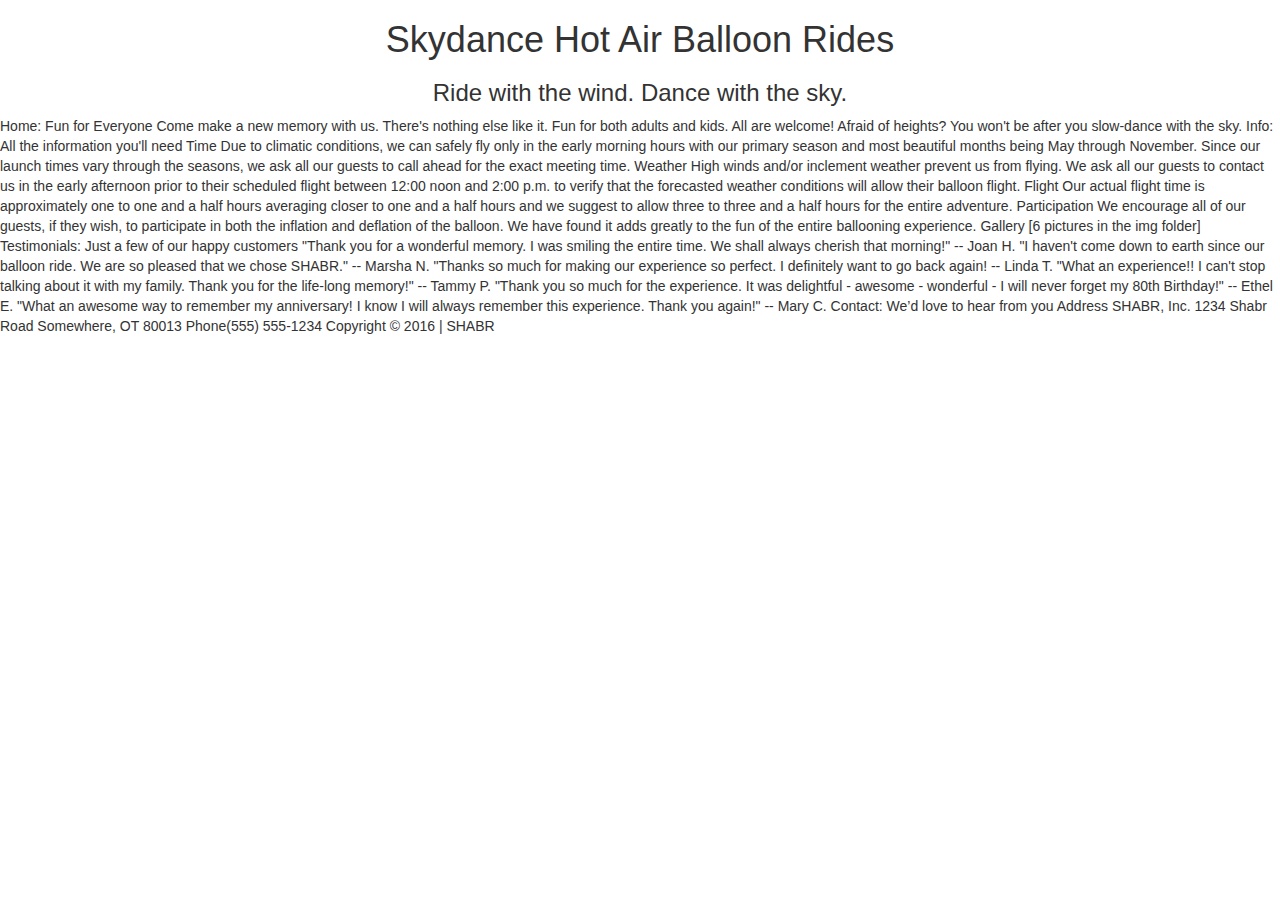
==== index.html @ 4413eff7 "Started" ====
<!DOCTYPE html>
<html>

<head>
    <meta charset="UTF-8">
    <meta name="viewport" content="width=device-width, initial-scale=1">
    <title>Title</title>
    <!-- Latest compiled and minified CSS -->
    <link rel="stylesheet" href="https://maxcdn.bootstrapcdn.com/bootstrap/3.3.6/css/bootstrap.min.css">

    <!-- jQuery library -->
    <script src="https://ajax.googleapis.com/ajax/libs/jquery/1.12.0/jquery.min.js"></script>

    <!-- Latest compiled JavaScript -->
    <script src="https://maxcdn.bootstrapcdn.com/bootstrap/3.3.6/js/bootstrap.min.js"></script>

    <!--custom-->
    <link rel="stylesheet" href="custom.css">
    <link rel="stylesheet" href="nav.css">
    <script src="script.js"></script>
</head>

<body>
<center><h1>Skydance Hot Air Balloon Rides</h1></center>
<center><h3>Ride with the wind. Dance with the sky.</h3></center>

Home: Fun for Everyone
Come make a new memory with us. There's nothing else like it.
Fun for both adults and kids. All are welcome!
Afraid of heights? You won't be after you slow-dance with the sky.

Info: All the information you'll need
Time
Due to climatic conditions, we can safely fly only in the early morning hours with our primary season and most beautiful months being May through November. Since our launch times vary through the seasons, we ask all our guests to call ahead for the exact meeting time.
Weather
High winds and/or inclement weather prevent us from flying. We ask all our guests to contact us in the early afternoon prior to their scheduled flight between 12:00 noon and 2:00 p.m. to verify that the forecasted weather conditions will allow their balloon flight.
Flight
Our actual flight time is approximately one to one and a half hours averaging closer to one and a half hours and we suggest to allow three to three and a half hours for the entire adventure.
Participation
We encourage all of our guests, if they wish, to participate in both the inflation and deflation of the balloon. We have found it adds greatly to the fun of the entire ballooning experience.

Gallery [6 pictures in the img folder]

Testimonials: Just a few of our happy customers
"Thank you for a wonderful memory. I was smiling the entire time. We shall always cherish that morning!" -- Joan H.
"I haven't come down to earth since our balloon ride. We are so pleased that we chose SHABR." -- Marsha N.
"Thanks so much for making our experience so perfect. I definitely want to go back again! -- Linda T.
"What an experience!! I can't stop talking about it with my family. Thank you for the life-long memory!" -- Tammy P.
"Thank you so much for the experience. It was delightful - awesome - wonderful - I will never forget my 80th Birthday!" -- Ethel E.
"What an awesome way to remember my anniversary! I know I will always remember this experience. Thank you again!" -- Mary C.

Contact: We’d love to hear from you
Address
SHABR, Inc.
1234 Shabr Road
Somewhere, OT 80013
Phone(555) 555-1234

Copyright © 2016   |   SHABR
</body>

</html>
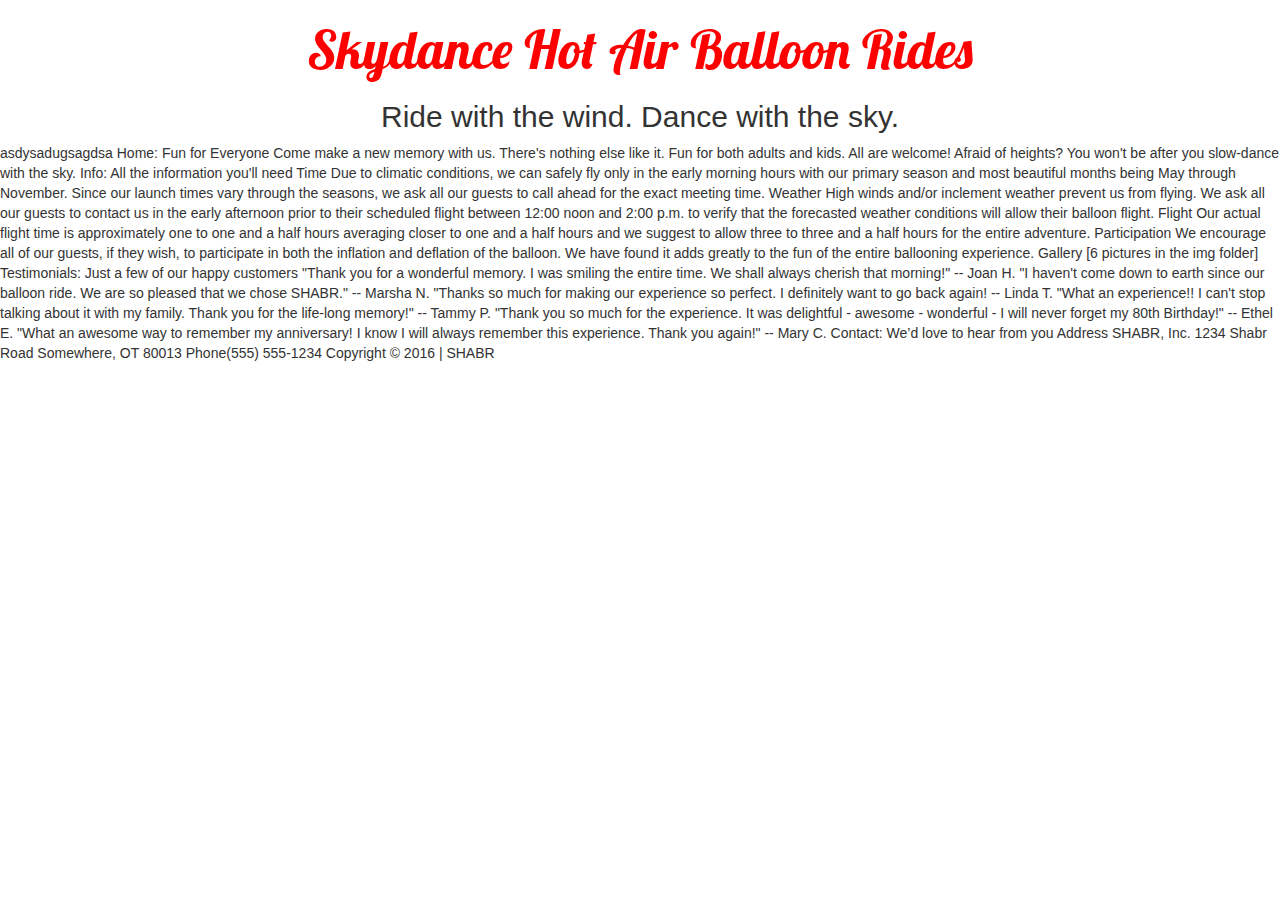
==== commit f557fa06: "Working on css" ====
--- a/index.html
+++ b/index.html
@@ -18,12 +18,14 @@
     <link rel="stylesheet" href="custom.css">
     <link rel="stylesheet" href="nav.css">
     <script src="script.js"></script>
+    <link href="https://fonts.googleapis.com/css?family=Lobster" rel="stylesheet">
 </head>
-
+<!--this is random comment-->
+<!--Phillip, Im leaving this comment here so you can know what to do while you are out. I want you to start segmenting the content so I can add the proper css and make it beautiful. Segment it however way you want, Ill slack you when I have pushed.-->
 <body>
-<center><h1>Skydance Hot Air Balloon Rides</h1></center>
+<center><h1><font face="Lobster" color="Red">Skydance Hot Air Balloon Rides</font></h1></center>
 <center><h3>Ride with the wind. Dance with the sky.</h3></center>
-
+asdysadugsagdsa
 Home: Fun for Everyone
 Come make a new memory with us. There's nothing else like it.
 Fun for both adults and kids. All are welcome!
--- a/custom.css
+++ b/custom.css
@@ -0,0 +1,10 @@
+h1{
+    font-size:53px;
+}
+h3{
+    font-size: 30px;
+}
+p{
+    font-family:Roboto;
+    color:red;
+}
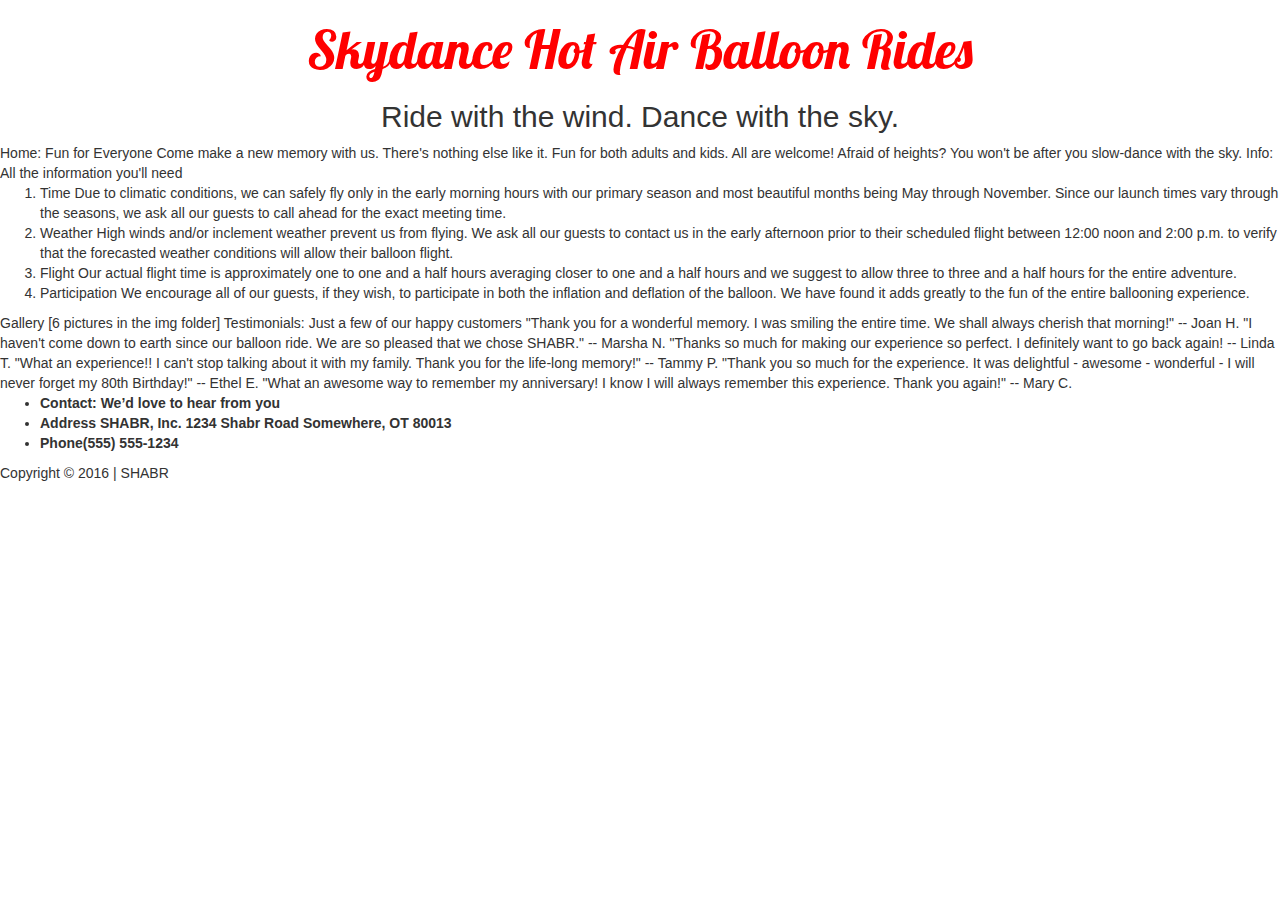
==== commit 72f74a61: "Working on css" ====
--- a/index.html
+++ b/index.html
@@ -25,22 +25,22 @@
 <body>
 <center><h1><font face="Lobster" color="Red">Skydance Hot Air Balloon Rides</font></h1></center>
 <center><h3>Ride with the wind. Dance with the sky.</h3></center>
-asdysadugsagdsa
+
 Home: Fun for Everyone
 Come make a new memory with us. There's nothing else like it.
 Fun for both adults and kids. All are welcome!
 Afraid of heights? You won't be after you slow-dance with the sky.
 
-Info: All the information you'll need
-Time
+Info: All the information you'll need<br>
+<ol><li>Time
 Due to climatic conditions, we can safely fly only in the early morning hours with our primary season and most beautiful months being May through November. Since our launch times vary through the seasons, we ask all our guests to call ahead for the exact meeting time.
-Weather
+</li><li>Weather
 High winds and/or inclement weather prevent us from flying. We ask all our guests to contact us in the early afternoon prior to their scheduled flight between 12:00 noon and 2:00 p.m. to verify that the forecasted weather conditions will allow their balloon flight.
-Flight
-Our actual flight time is approximately one to one and a half hours averaging closer to one and a half hours and we suggest to allow three to three and a half hours for the entire adventure.
-Participation
+</li><li>Flight
+Our actual flight time is approximately one to one and a half hours averaging closer to one and a half hours and we suggest to allow three to three and a half hours for the entire adventure.</li>
+<li>Participation
 We encourage all of our guests, if they wish, to participate in both the inflation and deflation of the balloon. We have found it adds greatly to the fun of the entire ballooning experience.
-
+</li></ol>
 Gallery [6 pictures in the img folder]
 
 Testimonials: Just a few of our happy customers
@@ -50,14 +50,14 @@
 "What an experience!! I can't stop talking about it with my family. Thank you for the life-long memory!" -- Tammy P.
 "Thank you so much for the experience. It was delightful - awesome - wonderful - I will never forget my 80th Birthday!" -- Ethel E.
 "What an awesome way to remember my anniversary! I know I will always remember this experience. Thank you again!" -- Mary C.
-
-Contact: We’d love to hear from you
-Address
+<ul>
+<li>Contact: We’d love to hear from you</li>
+<li>Address
 SHABR, Inc.
 1234 Shabr Road
-Somewhere, OT 80013
-Phone(555) 555-1234
-
+Somewhere, OT 80013</li>
+<li>Phone(555) 555-1234</li>
+</ul>
 Copyright © 2016   |   SHABR
 </body>
 
--- a/custom.css
+++ b/custom.css
@@ -8,3 +8,6 @@
     font-family:Roboto;
     color:red;
 }
+ul{
+    font-weight: bold;
+}
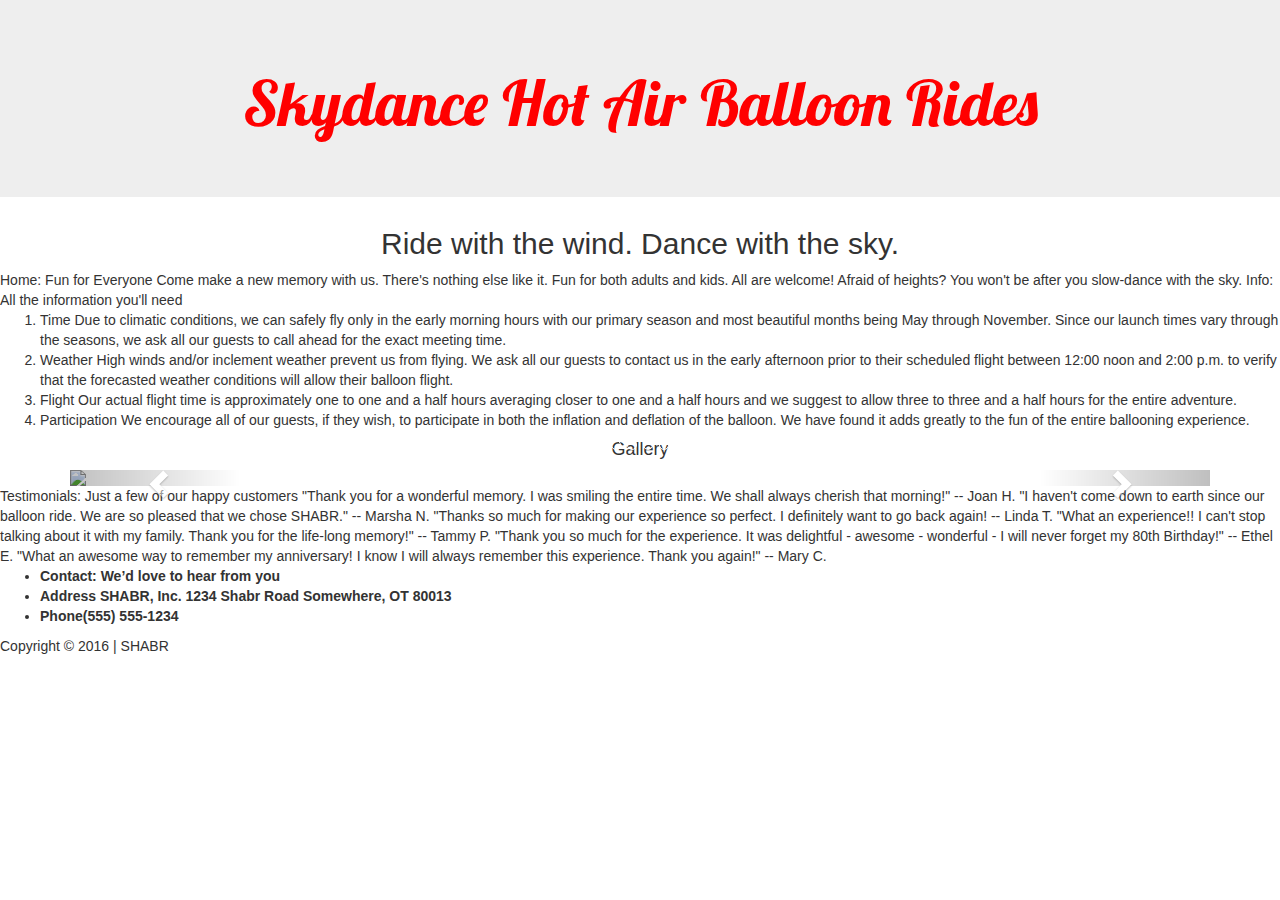
==== commit 2b6edfd0: "Working" ====
--- a/index.html
+++ b/index.html
@@ -22,8 +22,8 @@
 </head>
 <!--this is random comment-->
 <!--Phillip, Im leaving this comment here so you can know what to do while you are out. I want you to start segmenting the content so I can add the proper css and make it beautiful. Segment it however way you want, Ill slack you when I have pushed.-->
-<body>
-<center><h1><font face="Lobster" color="Red">Skydance Hot Air Balloon Rides</font></h1></center>
+<body><div class="jumbotron">
+<center><h1><font face="Lobster" color="Red">Skydance Hot Air Balloon Rides</font></h1></center></div>
 <center><h3>Ride with the wind. Dance with the sky.</h3></center>
 
 Home: Fun for Everyone
@@ -41,8 +41,50 @@
 <li>Participation
 We encourage all of our guests, if they wish, to participate in both the inflation and deflation of the balloon. We have found it adds greatly to the fun of the entire ballooning experience.
 </li></ol>
-Gallery [6 pictures in the img folder]
-
+<center><h4>Gallery</h4></center>
+<div class="container">
+<div id="img" class="carousel slide" data-ride="carousel">
+    <ol class="carousel-indicators">
+        <li data-target="#img" data-slide-to="0" class ="active"></li>
+        <li data-target="#img" data-slide-to="1"></li>
+        <li data-target="#img" data-slide-to="2"></li>
+        <li data-target="#img" data-slide-to="3"></li>
+        <li data-target="#img" data-slide-to="4"></li>
+        <li data-target="#img" data-slide-to="5"></li>
+    </ol>
+    <div class="carousel-inner">
+        <div class ="item active">
+            <img src="img/balloon-1.jpg" style="width:100%;">
+        </div>
+        <div class ="item">
+            <img src="img/balloon-2.jpg" style="width:100%;">
+        </div>
+        <div class ="item">
+            <img src="img/balloon-3.jpg" style="width:100%;">
+        </div>
+        <div class ="item">
+            <img src="img/balloon-4.jpg" style="width:100%;">
+        </div>
+        <div class ="item">
+            <img src="img/balloon-5.jpg" style="width:100%;">
+        </div>
+        <div class ="item">
+            <img src="img/balloon-6.jpg" style="width:100%;">
+        </div>
+        <div class ="item">
+            <img src="img/hot-air-balloon-clipart.jpg" style="width:100%;">
+        </div>
+    </div>
+    <a class="left carousel-control" href="#img" data-slide="prev">
+    <span class="glyphicon glyphicon-chevron-left"></span>
+    <span class="sr-only">Previous</span>
+  </a>
+  <a class="right carousel-control" href="#img" data-slide="next">
+    <span class="glyphicon glyphicon-chevron-right"></span>
+    <span class="sr-only">Next</span>
+  </a>
+ </div>
+</div>
 Testimonials: Just a few of our happy customers
 "Thank you for a wonderful memory. I was smiling the entire time. We shall always cherish that morning!" -- Joan H.
 "I haven't come down to earth since our balloon ride. We are so pleased that we chose SHABR." -- Marsha N.
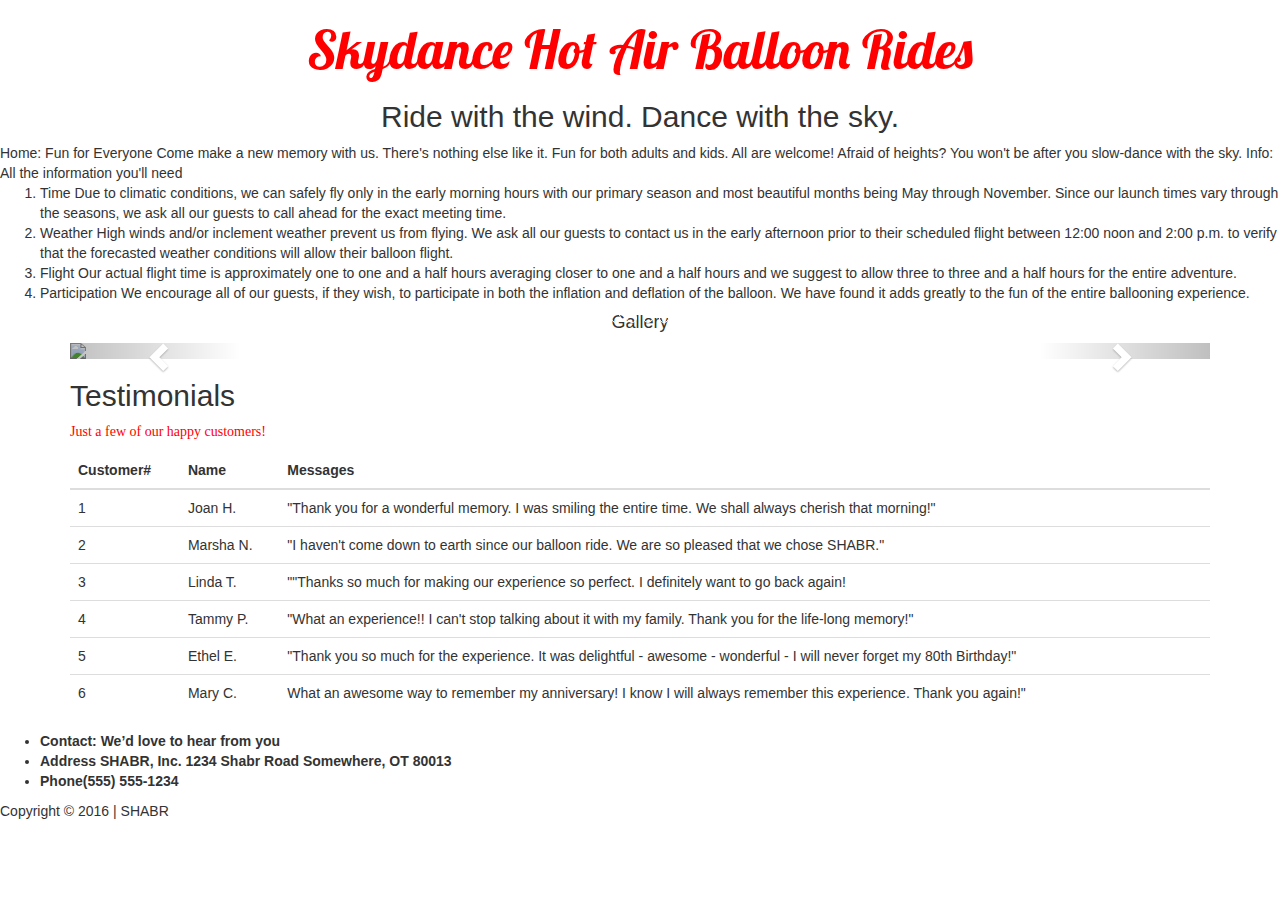
==== commit 797bedb1: "SHABR Project Done" ====
--- a/index.html
+++ b/index.html
@@ -22,8 +22,8 @@
 </head>
 <!--this is random comment-->
 <!--Phillip, Im leaving this comment here so you can know what to do while you are out. I want you to start segmenting the content so I can add the proper css and make it beautiful. Segment it however way you want, Ill slack you when I have pushed.-->
-<body><div class="jumbotron">
-<center><h1><font face="Lobster" color="Red">Skydance Hot Air Balloon Rides</font></h1></center></div>
+<body>
+<center><h1><font face="Lobster" color="Red">Skydance Hot Air Balloon Rides</font></h1></center>
 <center><h3>Ride with the wind. Dance with the sky.</h3></center>
 
 Home: Fun for Everyone
@@ -41,6 +41,7 @@
 <li>Participation
 We encourage all of our guests, if they wish, to participate in both the inflation and deflation of the balloon. We have found it adds greatly to the fun of the entire ballooning experience.
 </li></ol>
+
 <center><h4>Gallery</h4></center>
 <div class="container">
 <div id="img" class="carousel slide" data-ride="carousel">
@@ -85,13 +86,58 @@
   </a>
  </div>
 </div>
-Testimonials: Just a few of our happy customers
-"Thank you for a wonderful memory. I was smiling the entire time. We shall always cherish that morning!" -- Joan H.
-"I haven't come down to earth since our balloon ride. We are so pleased that we chose SHABR." -- Marsha N.
-"Thanks so much for making our experience so perfect. I definitely want to go back again! -- Linda T.
-"What an experience!! I can't stop talking about it with my family. Thank you for the life-long memory!" -- Tammy P.
-"Thank you so much for the experience. It was delightful - awesome - wonderful - I will never forget my 80th Birthday!" -- Ethel E.
-"What an awesome way to remember my anniversary! I know I will always remember this experience. Thank you again!" -- Mary C.
+
+
+
+<div class="container">
+  <h2>Testimonials</h2>
+    <p>Just a few of our happy customers!</p>                                                                               
+  <div class="table-responsive">          
+  <table class="table">
+    <thead>
+      <tr>
+        <th>Customer#</th>
+        <th>Name</th>
+        <th>Messages</th>
+      </tr>
+    </thead>
+    <tbody>
+      <tr>
+        <td>1</td>
+        <td>Joan H.</td>
+        <td>"Thank you for a wonderful memory. I was smiling the entire time. We shall always cherish that morning!"</td>
+      </tr>
+      <tr>
+        <td>2</td>
+        <td>Marsha N.</td>
+        <td>"I haven't come down to earth since our balloon ride. We are so pleased that we chose SHABR."</td>
+      </tr>
+      <tr>
+        <td>3</td>
+        <td>Linda T.</td>
+        <td>""Thanks so much for making our experience so perfect. I definitely want to go back again!</td>
+      </tr>
+      <tr>
+        <td>4</td>
+        <td>Tammy P.</td>
+        <td>"What an experience!! I can't stop talking about it with my family. Thank you for the life-long memory!"</td>
+      </tr>
+      <tr>
+        <td>5</td>
+        <td>Ethel E.</td>
+        <td>"Thank you so much for the experience. It was delightful - awesome - wonderful - I will never forget my 80th Birthday!"</td>
+      </tr>
+      <tr>
+        <td>6</td>
+        <td>Mary C.</td>
+        <td>What an awesome way to remember my anniversary! I know I will always remember this experience. Thank you again!"</td>
+      </tr>
+     
+    </tbody>
+  </table>
+  </div>
+</div>
+
 <ul>
 <li>Contact: We’d love to hear from you</li>
 <li>Address
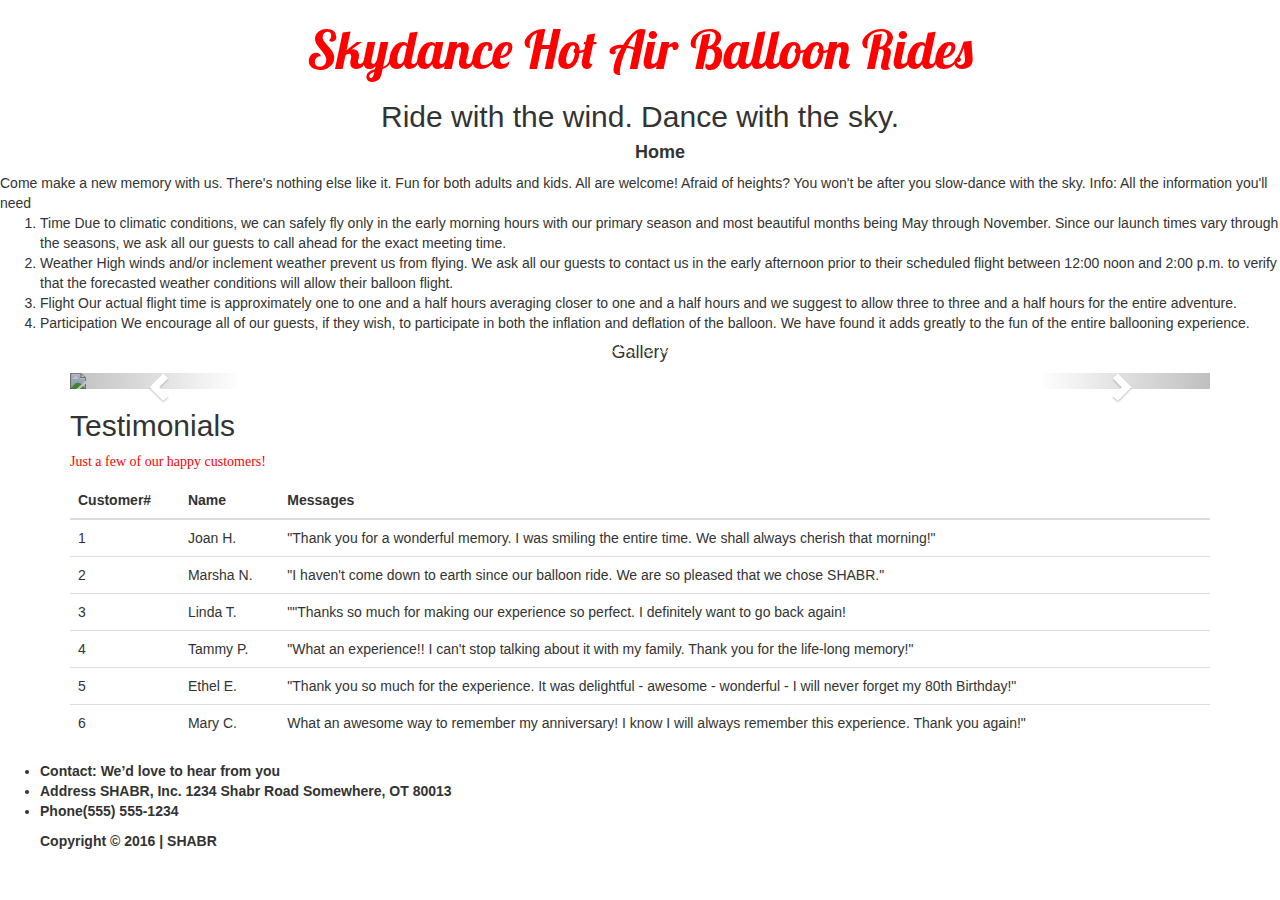
==== commit 81fc293d: "Final Project Commit" ====
--- a/index.html
+++ b/index.html
@@ -26,7 +26,7 @@
 <center><h1><font face="Lobster" color="Red">Skydance Hot Air Balloon Rides</font></h1></center>
 <center><h3>Ride with the wind. Dance with the sky.</h3></center>
 
-Home: Fun for Everyone
+<center><h4><ul>Home</ul></h4></center>
 Come make a new memory with us. There's nothing else like it.
 Fun for both adults and kids. All are welcome!
 Afraid of heights? You won't be after you slow-dance with the sky.
@@ -71,9 +71,6 @@
         </div>
         <div class ="item">
             <img src="img/balloon-6.jpg" style="width:100%;">
-        </div>
-        <div class ="item">
-            <img src="img/hot-air-balloon-clipart.jpg" style="width:100%;">
         </div>
     </div>
     <a class="left carousel-control" href="#img" data-slide="prev">
@@ -146,7 +143,9 @@
 Somewhere, OT 80013</li>
 <li>Phone(555) 555-1234</li>
 </ul>
+<ul>
 Copyright © 2016   |   SHABR
+</ul>
 </body>
 
 </html>